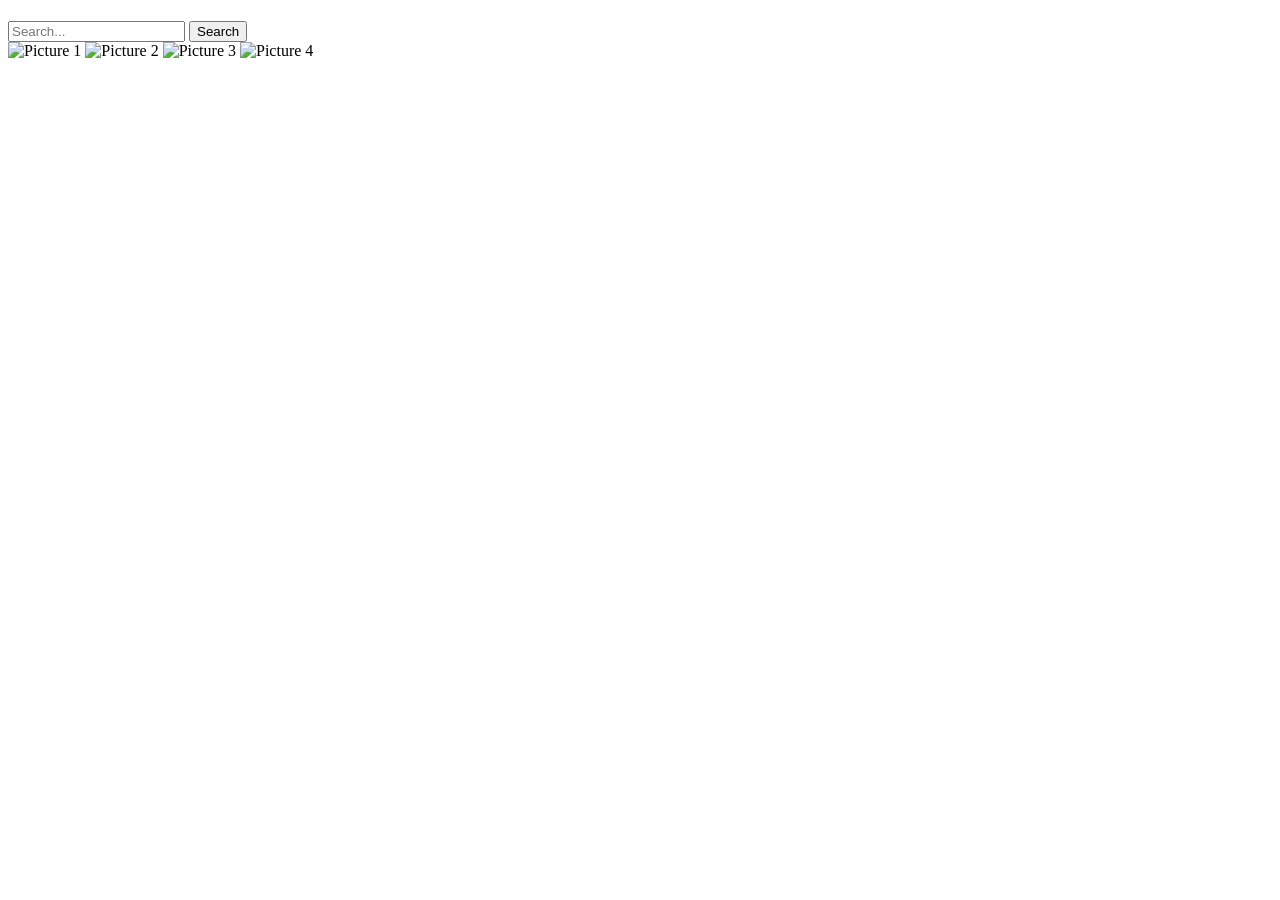
==== bubbles.html @ 795cc615 "Create bubbles.html" ====
<!DOCTYPE html>
<html lang="en">
<head>
    <meta charset="UTF-8">
    <meta name="viewport" content="width=device-width, initial-scale=1.0">
    <title>Bubbles Minecraft Info Website</title>
    <link rel="stylesheet" href="styles.css">
</head>
<body>
    <header>
        <h1></h1>
    </header>

    <div class="search-box">
        <input type="text" placeholder="Search..." id="search-input">
        <button onclick="search()">Search</button>
    </div>

    <div class="gallery">
        <img src="images/picture1.jpg" alt="Picture 1">
        <img src="images/picture2.jpg" alt="Picture 2">
        <img src="images/picture3.jpg" alt="Picture 3">
        <img src="images/picture4.jpg" alt="Picture 4">
    </div>

    <script src="script.js"></script>
</body>
</html>
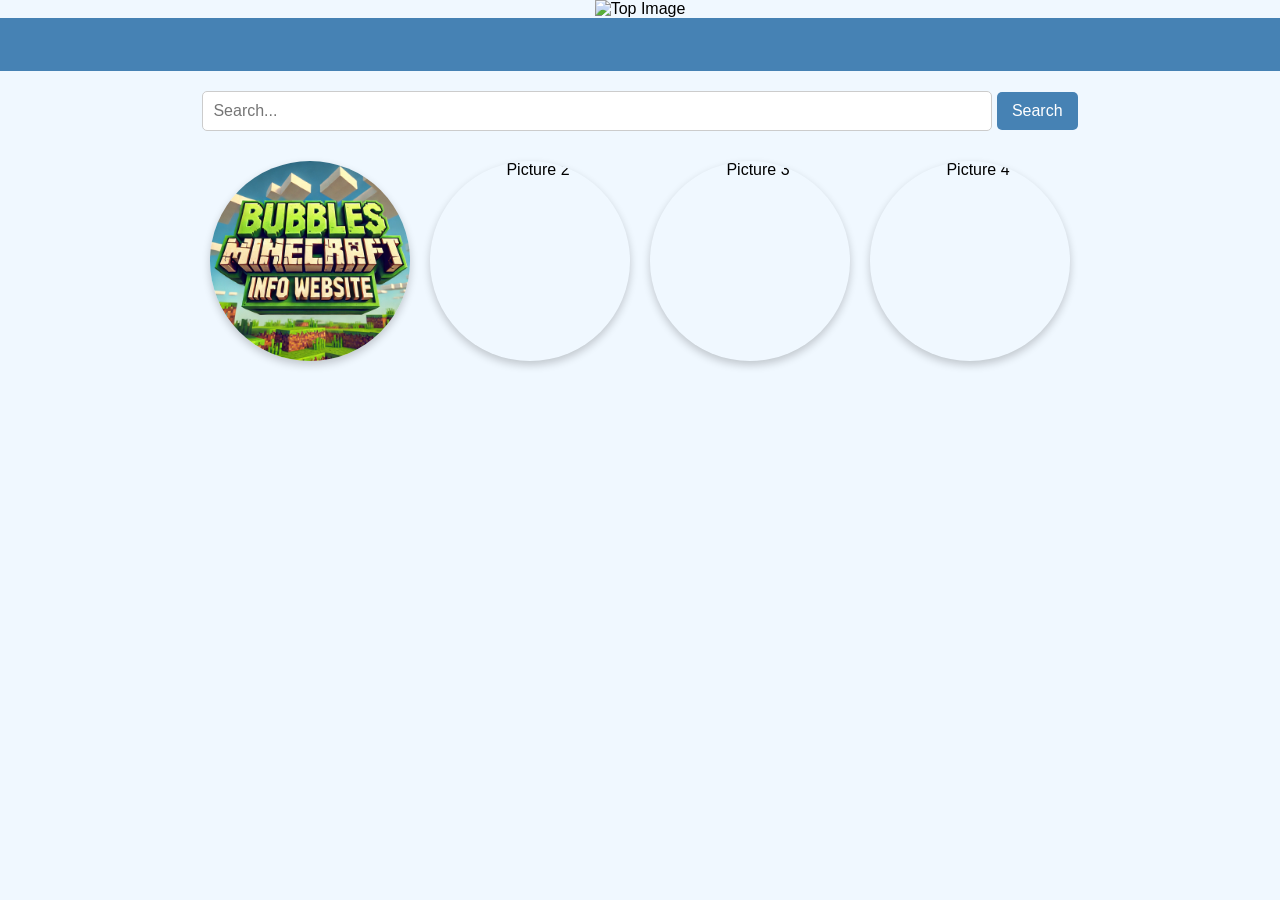
==== commit acbb650b: "Update bubbles.html" ====
--- a/bubbles.html
+++ b/bubbles.html
@@ -7,6 +7,7 @@
     <link rel="stylesheet" href="styles.css">
 </head>
 <body>
+    <img src="images/top-image.jpg" alt="Top Image" class="top-image">
     <header>
         <h1></h1>
     </header>
--- a/styles.css
+++ b/styles.css
@@ -0,0 +1,52 @@
+body {
+    font-family: Arial, sans-serif;
+    margin: 0;
+    padding: 0;
+    background-color: #f0f8ff;
+    text-align: center;
+}
+header {
+    background-color: #4682b4;
+    color: white;
+    padding: 1em 0;
+}
+.gallery {
+    display: flex;
+    flex-wrap: wrap;
+    justify-content: center;
+    margin: 20px;
+}
+.gallery img {
+    margin: 10px;
+    width: 200px;
+    height: 200px;
+    object-fit: cover;
+    border-radius: 50%;
+    box-shadow: 0 4px 8px rgba(0, 0, 0, 0.2);
+    transition: transform 0.3s;
+}
+.gallery img:hover {
+    transform: scale(1.1);
+}
+.search-box {
+    margin: 20px 0;
+}
+.search-box input[type="text"] {
+    padding: 10px;
+    width: 60%;
+    font-size: 16px;
+    border: 1px solid #ccc;
+    border-radius: 5px;
+}
+.search-box button {
+    padding: 10px 15px;
+    font-size: 16px;
+    background-color: #4682b4;
+    color: white;
+    border: none;
+    border-radius: 5px;
+    cursor: pointer;
+}
+.search-box button:hover {
+    background-color: #5a9bd5;
+}
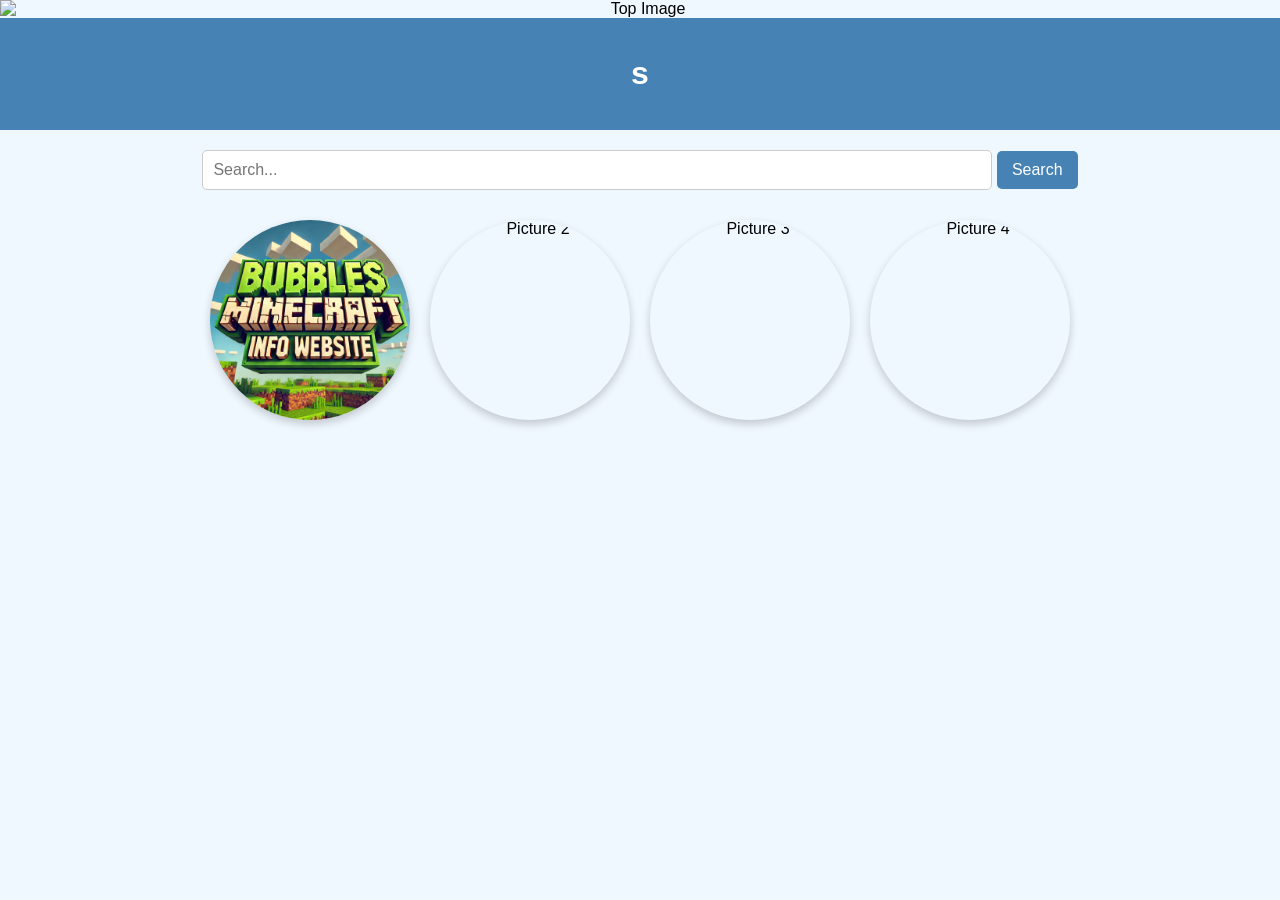
==== commit a8e731d2: "Update bubbles.html" ====
--- a/bubbles.html
+++ b/bubbles.html
@@ -3,13 +3,14 @@
 <head>
     <meta charset="UTF-8">
     <meta name="viewport" content="width=device-width, initial-scale=1.0">
-    <title>Bubbles Minecraft Info Website</title>
+    <title>Bubbles Minecraft Website</title>
     <link rel="stylesheet" href="styles.css">
 </head>
 <body>
     <img src="images/top-image.jpg" alt="Top Image" class="top-image">
+
     <header>
-        <h1></h1>
+        <h1>s</h1>
     </header>
 
     <div class="search-box">
--- a/styles.css
+++ b/styles.css
@@ -50,3 +50,11 @@
 .search-box button:hover {
     background-color: #5a9bd5;
 }
+.top-image {
+    width: 100%; /* Makes the image span the entire width of the page */
+    height: auto; /* Maintains aspect ratio */
+    display: block; /* Removes any extra spacing around the image */
+    margin: 0 auto; /* Centers the image horizontally */
+    position: relative; /* Ensures it stays at the top of the flow */
+}
+
